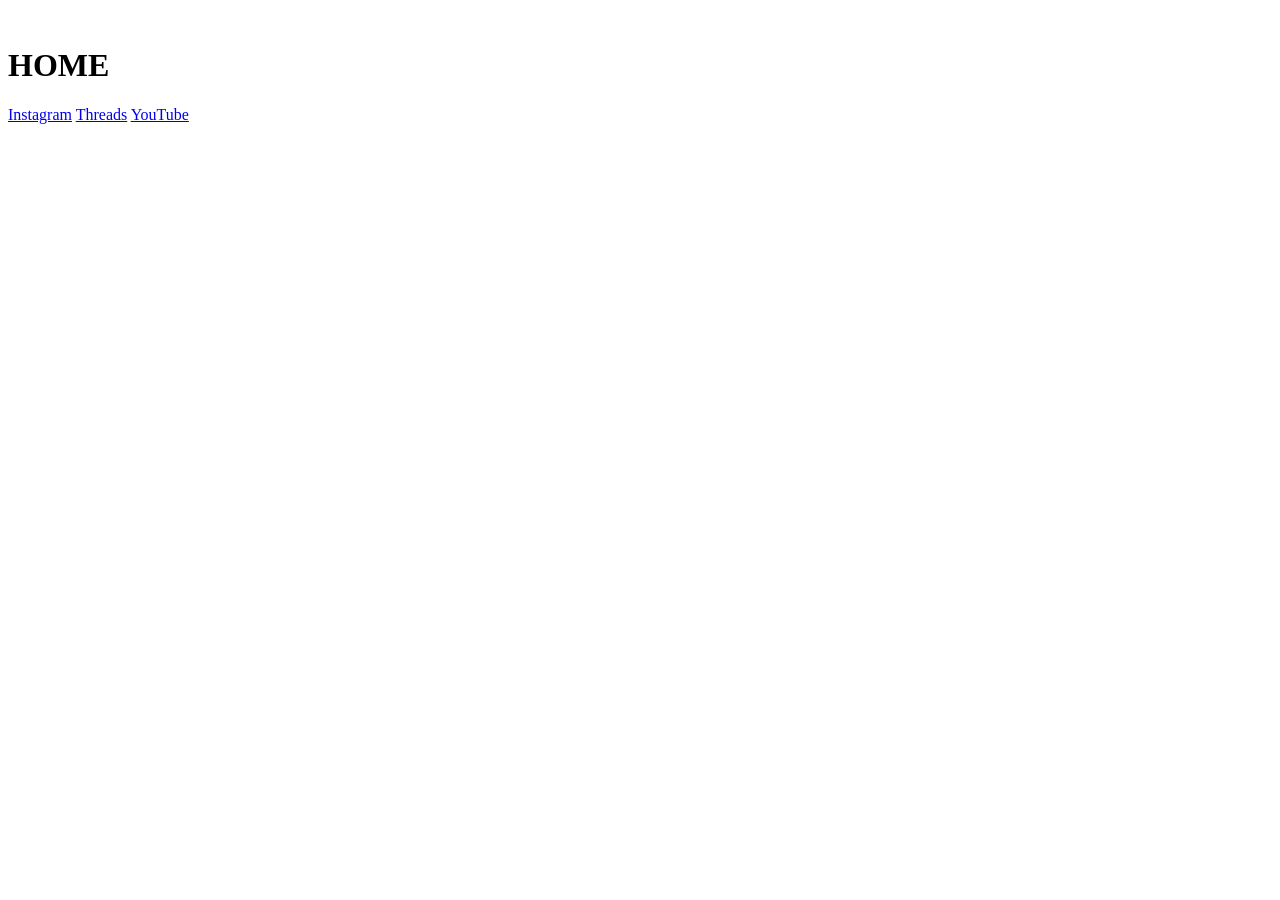
==== index.html @ 22ee077f "update" ====
<!DOCTYPE html>
<html>
	<head>
		<meta name="viewport" content="width=device-width, initial-scale=1.0">
		<meta charset="UTF-8">
		<title>HOME</title>
		<link rel="stylesheet" href="res/style/retro_terminal.css">
	</head>
	<body>
		<div class="retro">
			<img class="icon" src="res/img/w-dev255_black_icon.jpg" alt="">
			<h1>HOME</h1>
			<div>
				<script src="res/script/search.js" defer></script>
			</div>
			<a href="https://www.instagram.com/alki.s302">Instagram</a>
			<a href="https://www.threads.com/@alki.s302">Threads</a>
			<a href="https://youtube.com/@alkis365">YouTube</a>
		</div>
	</body>
</html>
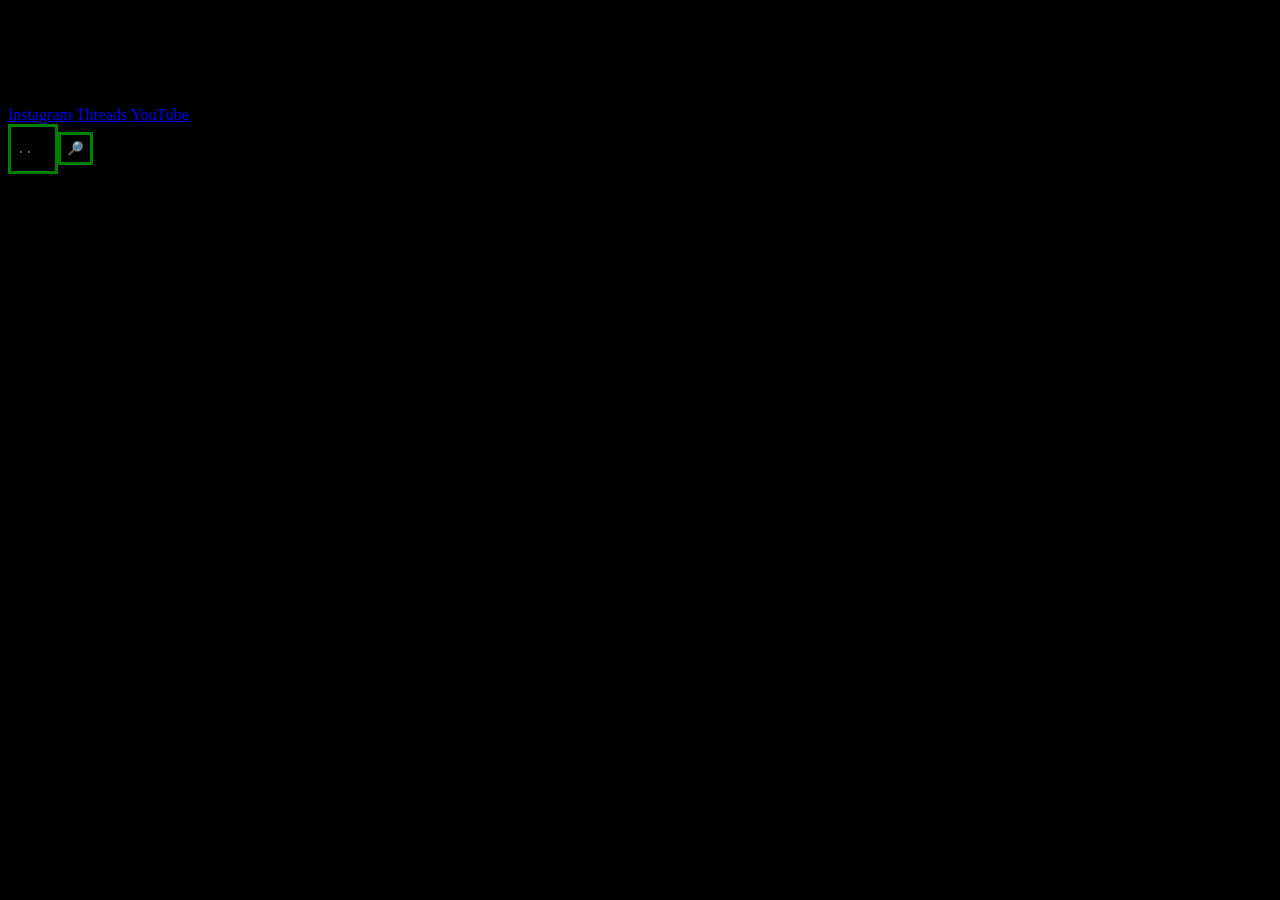
==== commit 811b9a85: "update" ====
--- a/index.html
+++ b/index.html
@@ -4,15 +4,13 @@
 		<meta name="viewport" content="width=device-width, initial-scale=1.0">
 		<meta charset="UTF-8">
 		<title>HOME</title>
-		<link rel="stylesheet" href="res/style/retro_terminal.css">
 	</head>
 	<body>
 		<div class="retro">
 			<img class="icon" src="res/img/w-dev255_black_icon.jpg" alt="">
 			<h1>HOME</h1>
-			<div>
-				<script src="res/script/search.js" defer></script>
-			</div>
+			<script src="res/script/home_style.js" defer></script>
+			<script src="res/script/search.js" defer></script>
 			<a href="https://www.instagram.com/alki.s302">Instagram</a>
 			<a href="https://www.threads.com/@alki.s302">Threads</a>
 			<a href="https://youtube.com/@alkis365">YouTube</a>
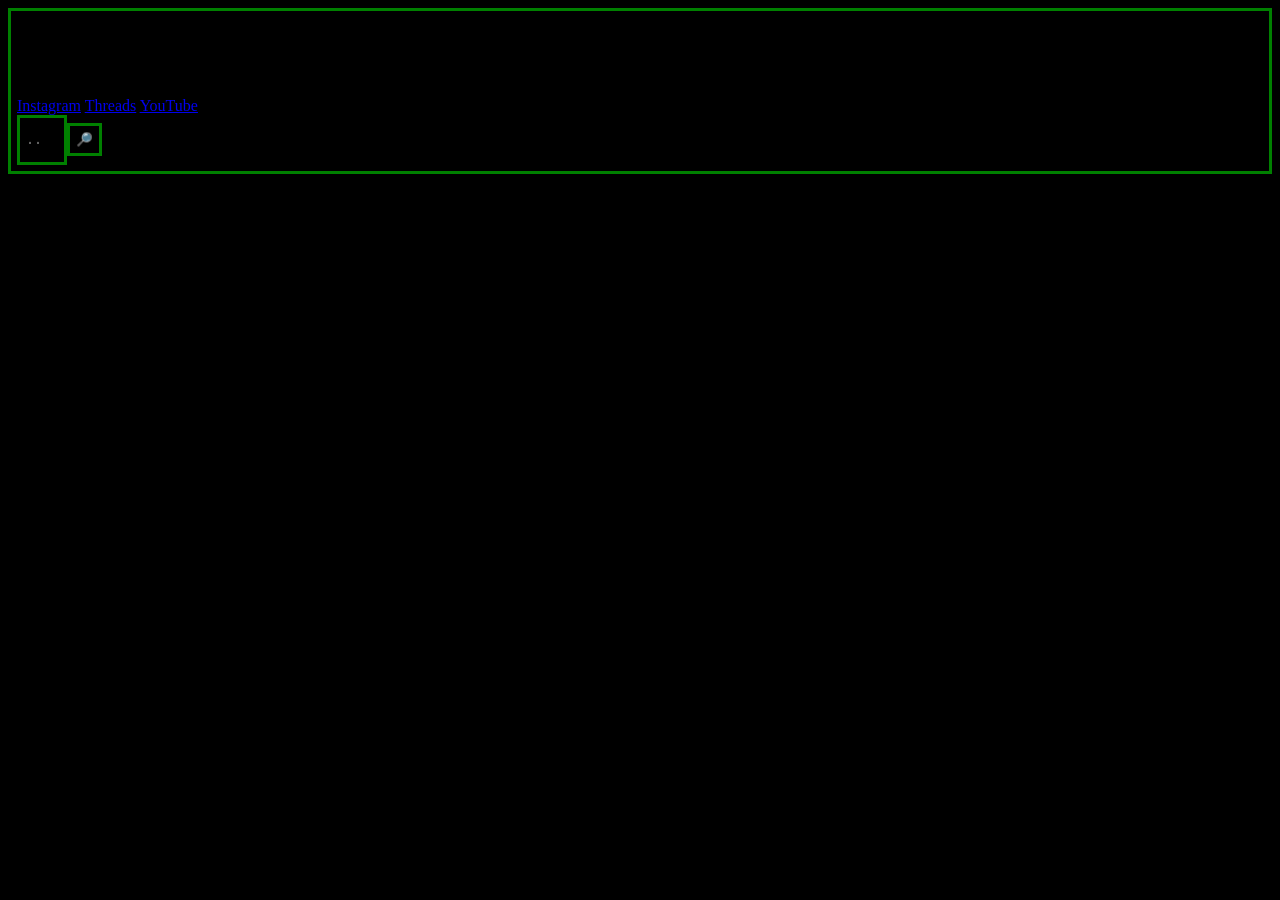
==== commit 2cac7559: "update" ====
--- a/index.html
+++ b/index.html
@@ -6,15 +6,12 @@
 		<title>HOME</title>
 	</head>
 	<body>
-		<div class="retro">
-			<img class="icon" src="res/img/w-dev255_black_icon.jpg" alt="">
-			<h1>HOME</h1>
-			<script src="res/script/home_style.js" defer></script>
-			<script src="res/script/search.js" defer></script>
-			<a href="https://www.instagram.com/alki.s302">Instagram</a>
-			<a href="https://www.threads.com/@alki.s302">Threads</a>
-			<a href="https://youtube.com/@alkis365">YouTube</a>
-		</div>
+		<h1>HOME</h1>
+		<script src="res/script/home_style.js" defer></script>
+		<script src="res/script/search.js" defer></script>
+		<a href="https://www.instagram.com/alki.s302">Instagram</a>
+		<a href="https://www.threads.com/@alki.s302">Threads</a>
+		<a href="https://youtube.com/@alkis365">YouTube</a>
 	</body>
 </html>
 
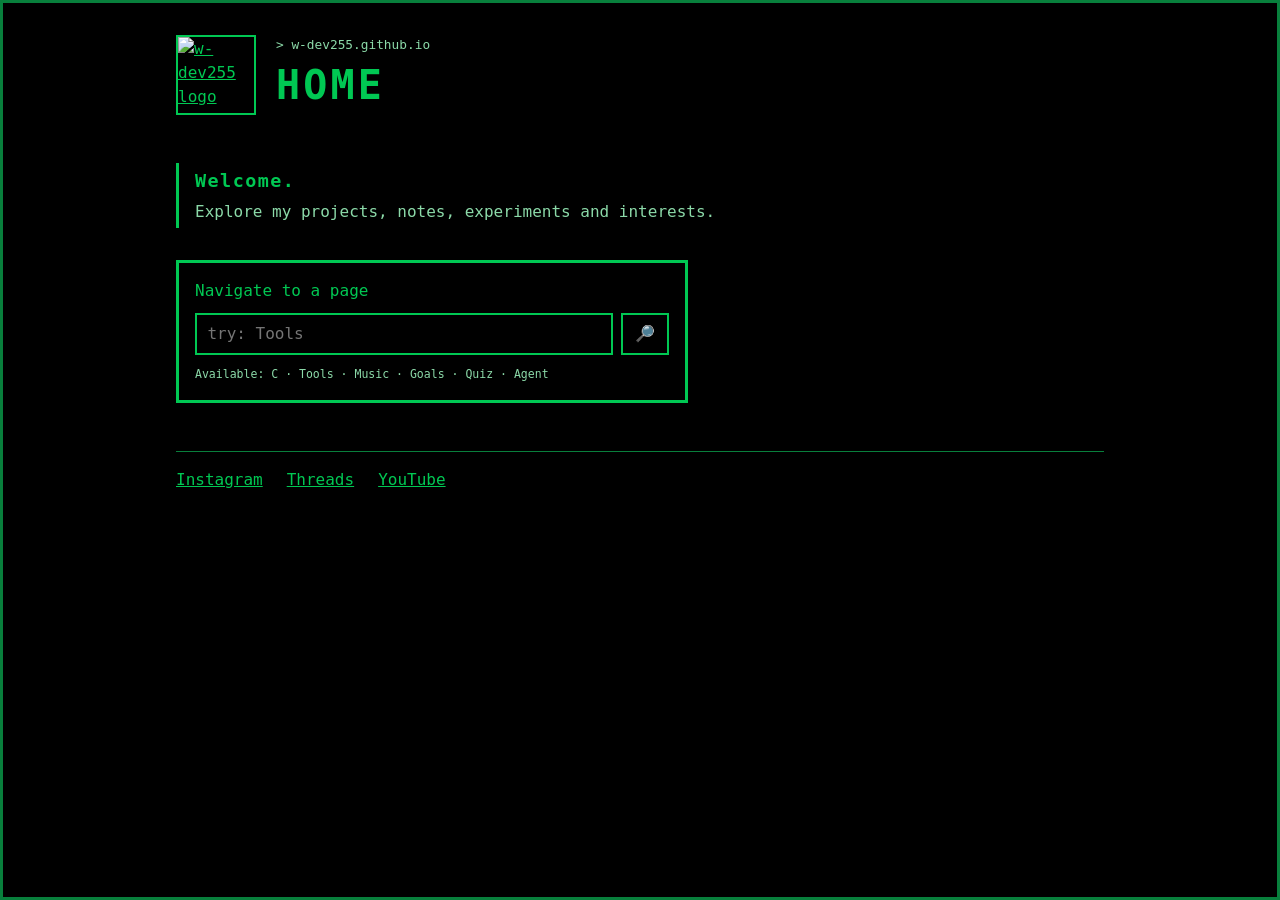
==== commit 8ee5f011: "Optimize homepage while preserving retro black-and-green style" ====
--- a/index.html
+++ b/index.html
@@ -1,18 +1,45 @@
 <!DOCTYPE html>
-<html>
+<html lang="en">
 	<head>
 		<meta name="viewport" content="width=device-width, initial-scale=1.0">
 		<meta charset="UTF-8">
-		<title>HOME</title>
+		<meta name="description" content="w-dev255's retro personal homepage and project hub.">
+		<title>HOME | w-dev255</title>
 	</head>
 	<body>
-		<h1>HOME</h1>
+		<header class="site-header">
+			<a class="brand" href="index.html" aria-label="Home">
+				<img class="icon" src="res/img/w-dev255_black_icon.jpg" alt="w-dev255 logo" width="80" height="80">
+			</a>
+			<div>
+				<p class="eyebrow">&gt; w-dev255.github.io</p>
+				<h1>HOME</h1>
+			</div>
+		</header>
+
+		<main>
+			<section class="welcome" aria-labelledby="welcome-title">
+				<h2 id="welcome-title">Welcome.</h2>
+				<p>Explore my projects, notes, experiments and interests.</p>
+			</section>
+
+			<form class="retro_box" role="search" aria-label="Search site">
+				<label for="site-search">Navigate to a page</label>
+				<div class="search-controls">
+					<input id="site-search" name="query" type="search" placeholder="try: Tools" autocomplete="off" spellcheck="false">
+					<button type="submit" aria-label="Go to page">🔎</button>
+				</div>
+				<small>Available: C · Tools · Music · Goals · Quiz · Agent</small>
+			</form>
+		</main>
+
+		<nav class="social-links" aria-label="Social links">
+			<a href="https://www.instagram.com/alki.s302" rel="me noopener" target="_blank">Instagram</a>
+			<a href="https://www.threads.com/@alki.s302" rel="me noopener" target="_blank">Threads</a>
+			<a href="https://youtube.com/@alkis365" rel="me noopener" target="_blank">YouTube</a>
+		</nav>
+
 		<script src="res/script/home_style.js" defer></script>
 		<script src="res/script/search.js" defer></script>
-		<a href="https://www.instagram.com/alki.s302">Instagram</a>
-		<a href="https://www.threads.com/@alki.s302">Threads</a>
-		<a href="https://youtube.com/@alkis365">YouTube</a>
 	</body>
 </html>
-
-
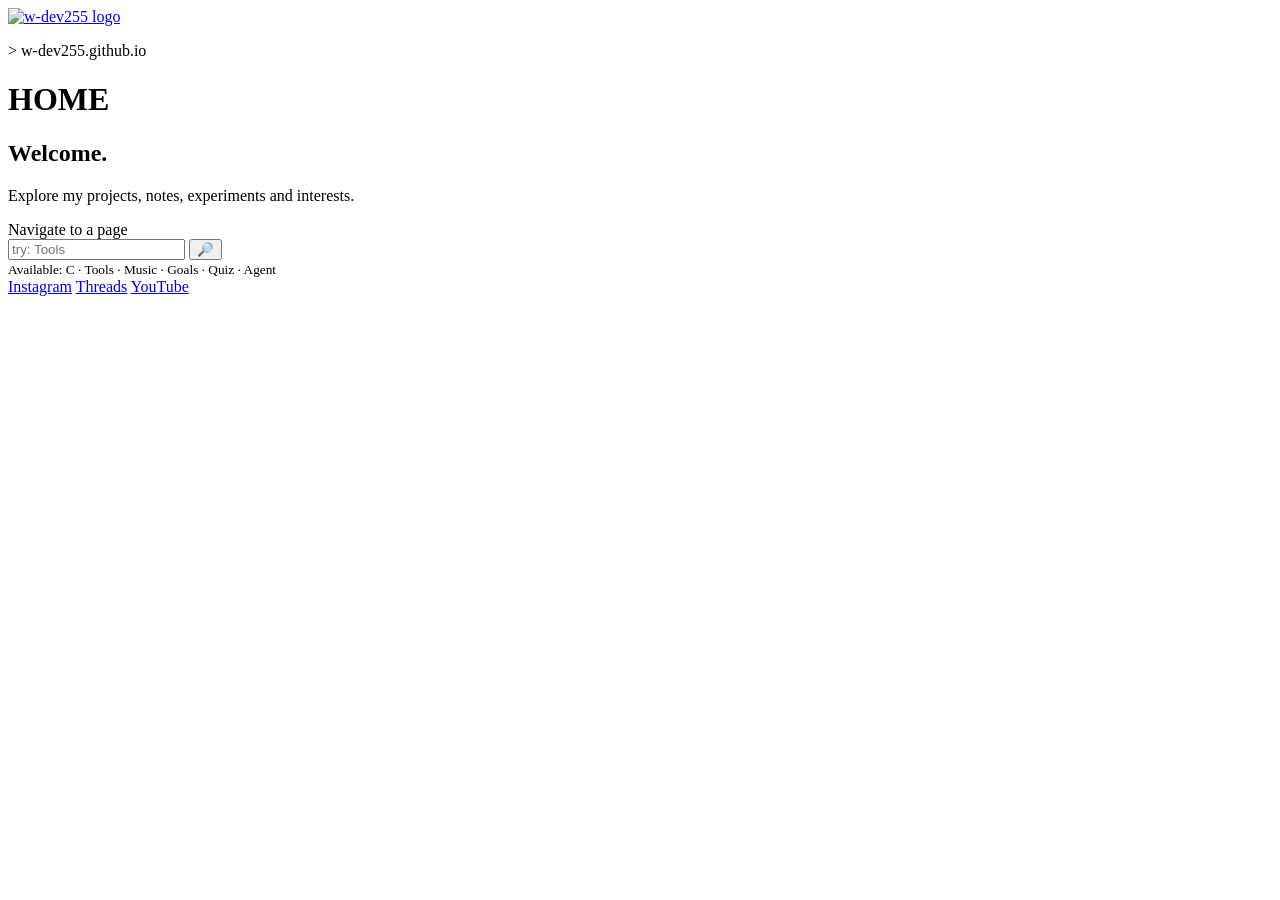
==== commit bbbf7ec2: "Load centralized theme on homepage" ====
--- a/index.html
+++ b/index.html
@@ -5,6 +5,7 @@
 		<meta charset="UTF-8">
 		<meta name="description" content="w-dev255's retro personal homepage and project hub.">
 		<title>HOME | w-dev255</title>
+		<script src="res/script/theme.js" defer></script>
 	</head>
 	<body>
 		<header class="site-header">
@@ -39,7 +40,6 @@
 			<a href="https://youtube.com/@alkis365" rel="me noopener" target="_blank">YouTube</a>
 		</nav>
 
-		<script src="res/script/home_style.js" defer></script>
 		<script src="res/script/search.js" defer></script>
 	</body>
 </html>
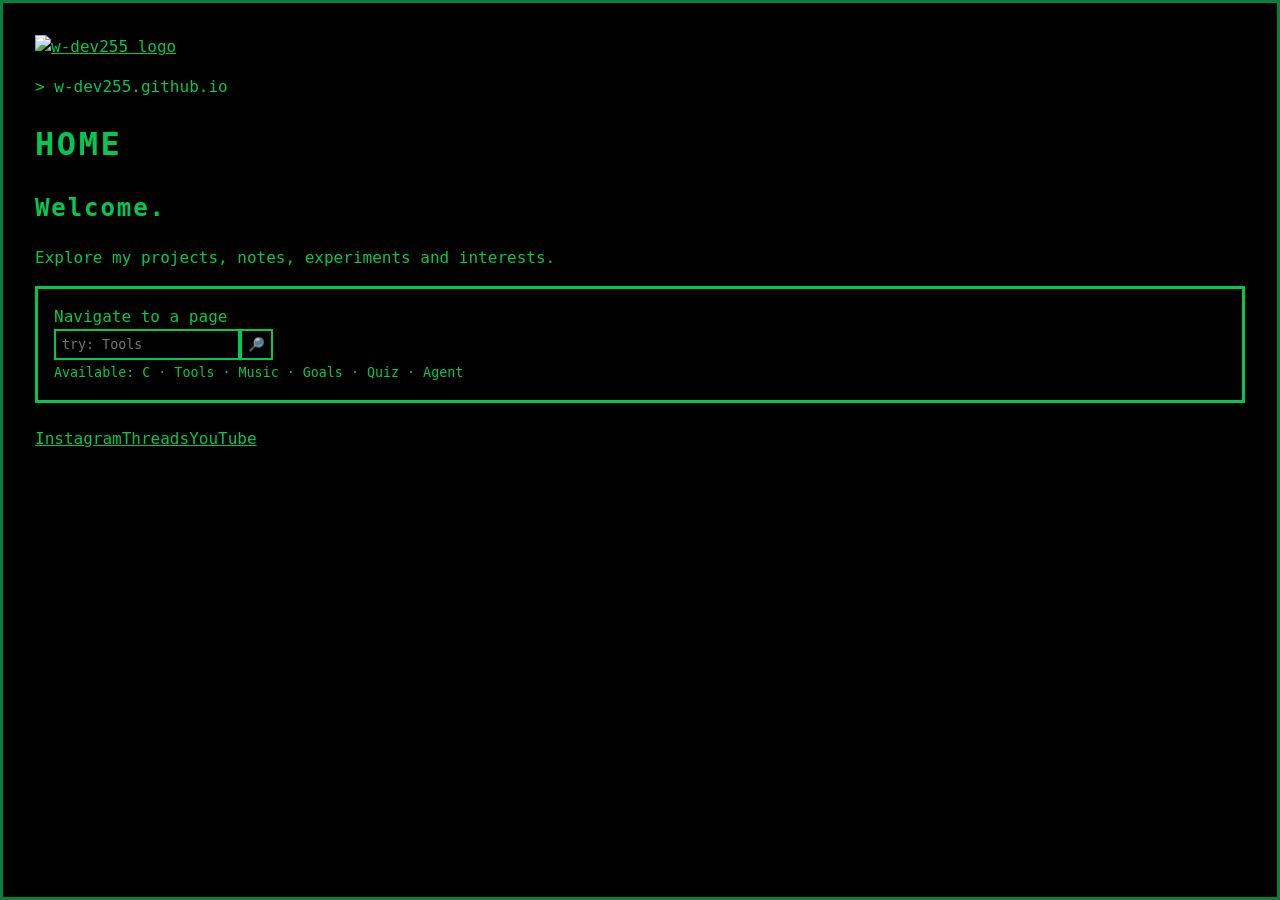
==== commit 74f6692f: "Centralize site resources behind the JavaScript agent" ====
--- a/index.html
+++ b/index.html
@@ -5,41 +5,19 @@
 		<meta charset="UTF-8">
 		<meta name="description" content="w-dev255's retro personal homepage and project hub.">
 		<title>HOME | w-dev255</title>
+		<script src="res/script/resource-manager.js" defer></script>
 		<script src="res/script/theme.js" defer></script>
 	</head>
 	<body>
 		<header class="site-header">
-			<a class="brand" href="index.html" aria-label="Home">
-				<img class="icon" src="res/img/w-dev255_black_icon.jpg" alt="w-dev255 logo" width="80" height="80">
-			</a>
-			<div>
-				<p class="eyebrow">&gt; w-dev255.github.io</p>
-				<h1>HOME</h1>
-			</div>
+			<a class="brand" href="index.html" aria-label="Home"><img class="icon" src="res/img/w-dev255_black_icon.jpg" alt="w-dev255 logo" width="80" height="80"></a>
+			<div><p class="eyebrow">&gt; w-dev255.github.io</p><h1>HOME</h1></div>
 		</header>
-
 		<main>
-			<section class="welcome" aria-labelledby="welcome-title">
-				<h2 id="welcome-title">Welcome.</h2>
-				<p>Explore my projects, notes, experiments and interests.</p>
-			</section>
-
-			<form class="retro_box" role="search" aria-label="Search site">
-				<label for="site-search">Navigate to a page</label>
-				<div class="search-controls">
-					<input id="site-search" name="query" type="search" placeholder="try: Tools" autocomplete="off" spellcheck="false">
-					<button type="submit" aria-label="Go to page">🔎</button>
-				</div>
-				<small>Available: C · Tools · Music · Goals · Quiz · Agent</small>
-			</form>
+			<section class="welcome" aria-labelledby="welcome-title"><h2 id="welcome-title">Welcome.</h2><p>Explore my projects, notes, experiments and interests.</p></section>
+			<form class="retro_box" role="search" aria-label="Search site"><label for="site-search">Navigate to a page</label><div class="search-controls"><input id="site-search" name="query" type="search" placeholder="try: Tools" autocomplete="off" spellcheck="false"><button type="submit" aria-label="Go to page">🔎</button></div><small>Available: C · Tools · Music · Goals · Quiz · Agent</small></form>
 		</main>
-
-		<nav class="social-links" aria-label="Social links">
-			<a href="https://www.instagram.com/alki.s302" rel="me noopener" target="_blank">Instagram</a>
-			<a href="https://www.threads.com/@alki.s302" rel="me noopener" target="_blank">Threads</a>
-			<a href="https://youtube.com/@alkis365" rel="me noopener" target="_blank">YouTube</a>
-		</nav>
-
-		<script src="res/script/search.js" defer></script>
+		<nav class="social-links" aria-label="Social links"><a href="https://www.instagram.com/alki.s302" rel="me noopener" target="_blank">Instagram</a><a href="https://www.threads.com/@alki.s302" rel="me noopener" target="_blank">Threads</a><a href="https://youtube.com/@alkis365" rel="me noopener" target="_blank">YouTube</a></nav>
+		<script type="module" src="res/script/search.js"></script>
 	</body>
 </html>
